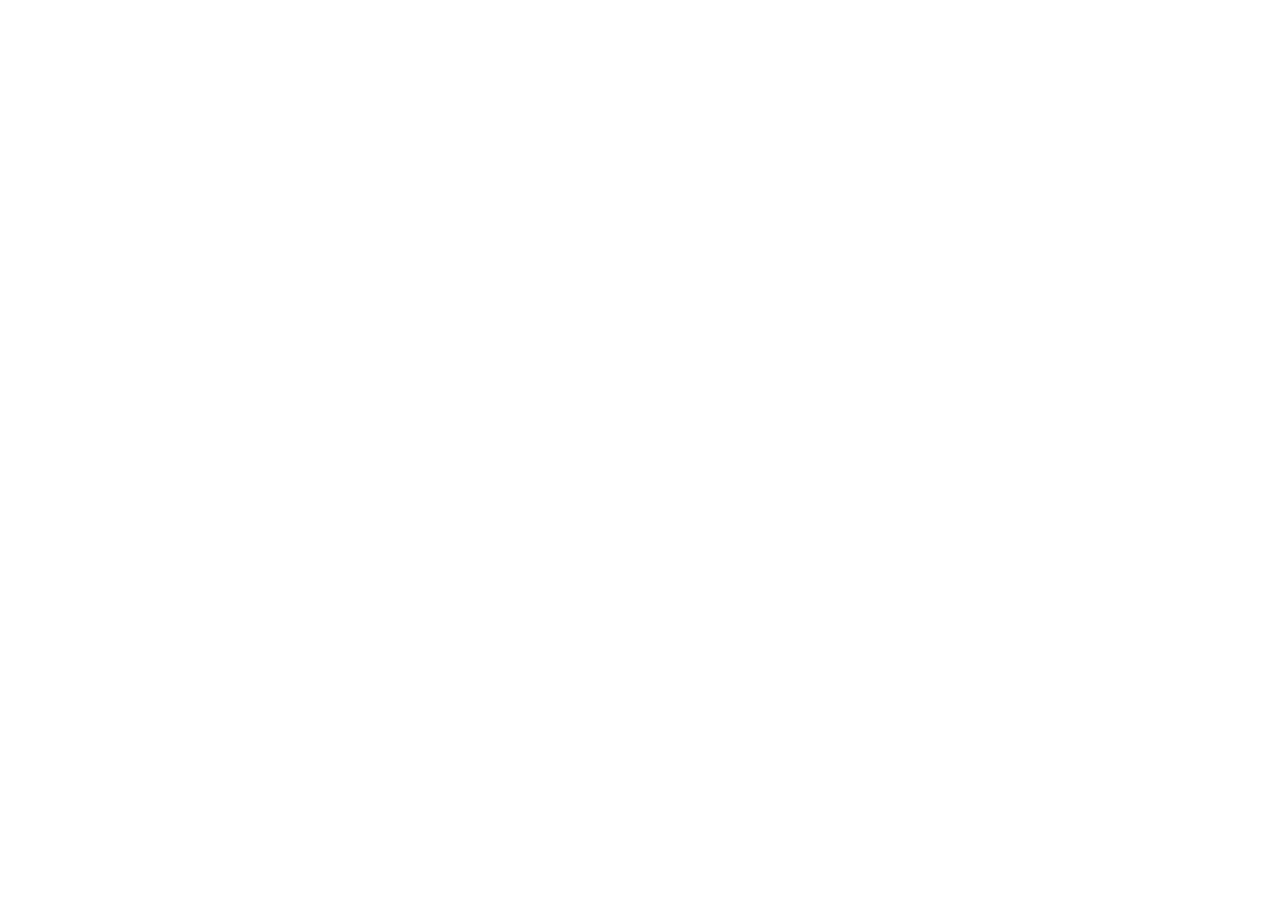
==== prcios.html @ 32602abf "rama precios, creado precios.html" ====
<!DOCTYPE html>
<html lang="en">
<head>
    <meta charset="UTF-8">
    <meta name="viewport" content="width=device-width, initial-scale=1.0">
    <title>Precios</title>
</head>
<body>
    
</body>
</html>
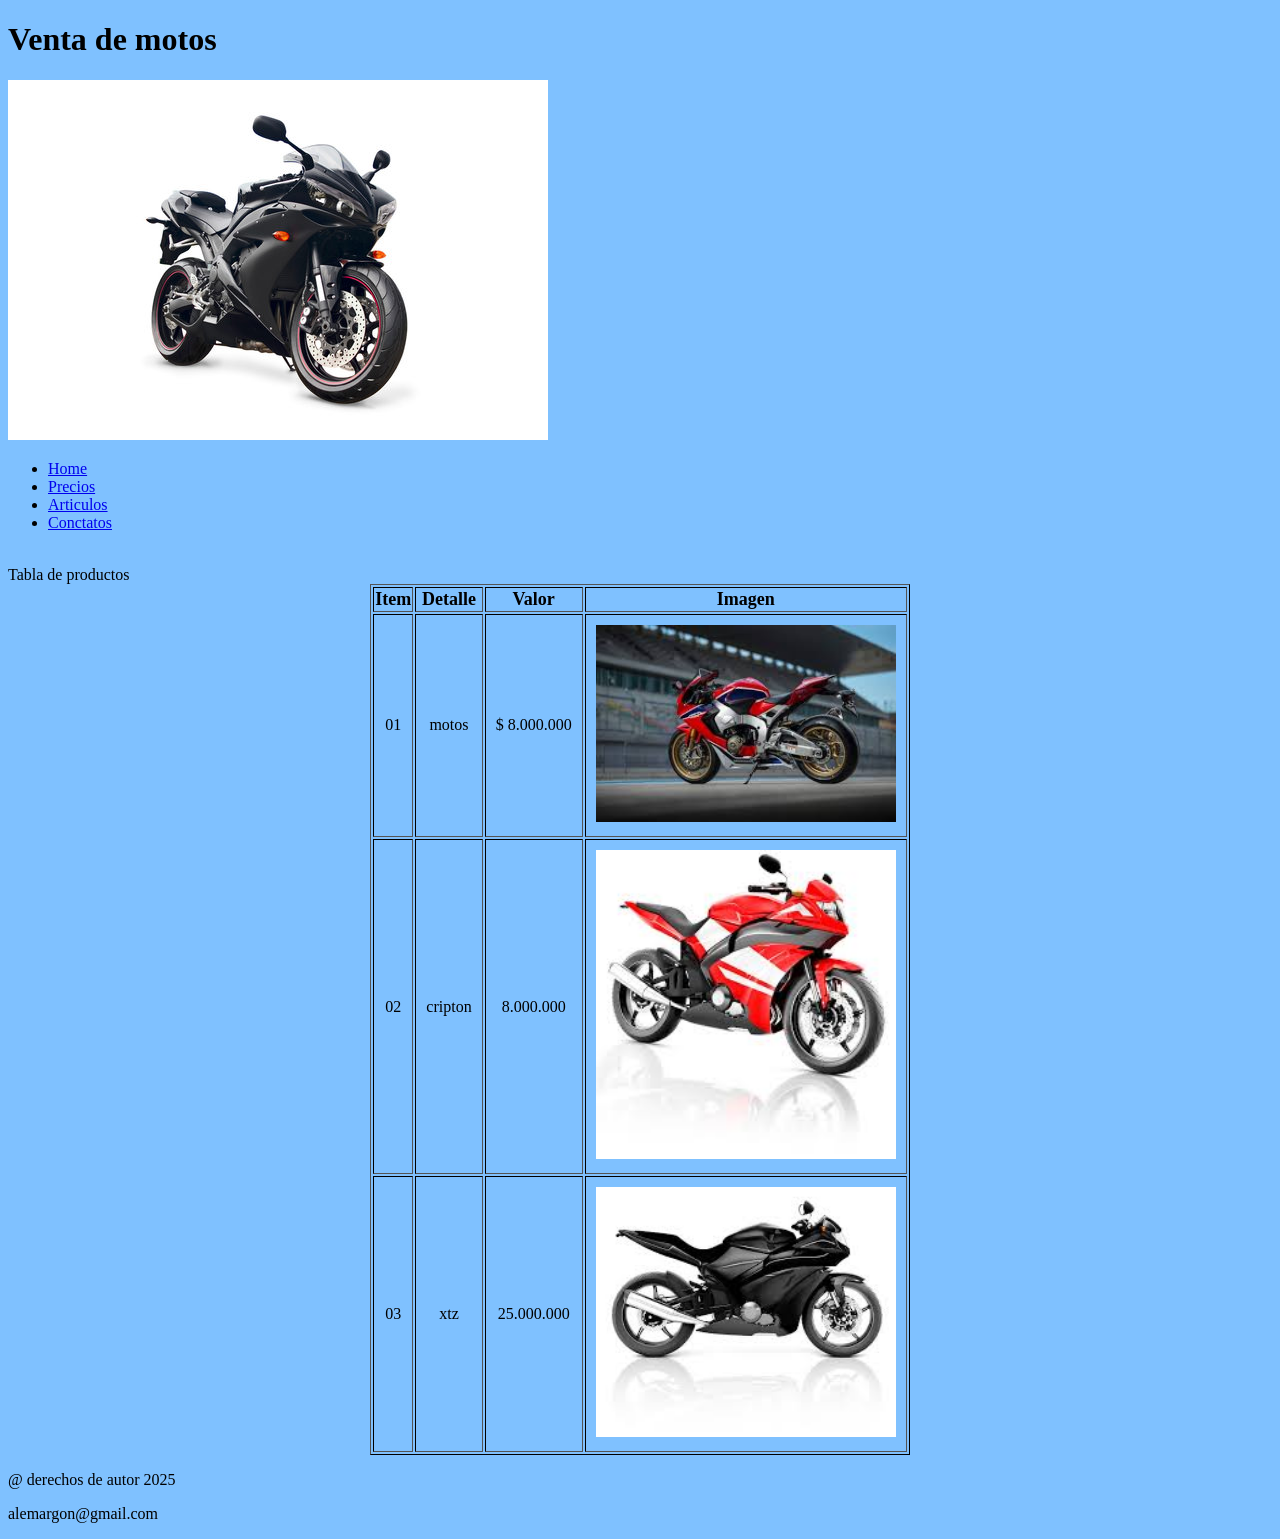
==== commit 00a9038c: "rama precios, tabla de productos" ====
--- a/prcios.html
+++ b/prcios.html
@@ -6,6 +6,59 @@
     <title>Precios</title>
 </head>
 <body>
-    
+   <header>
+    <h1>Venta de motos</h1>
+    <img class="img01" src="./imagen/moto 1.jpg" alt="moto">
+    <nav>
+        <ul>
+            <li><a href="index.html">Home</a></li>
+            <li><a href="prcios">Precios</a></li>
+            <li><a href="articulo">Articulos</a></li>
+            <li><a href="conctatos">Conctatos</a></li>
+        </ul>
+    </nav>
+  </header>  
+  <br>
+  <main>
+  <section>
+    <table border="1">
+        <link rel="stylesheet" href="./estilo/estilo.css"
+    <caption>Tabla de productos</caption>
+    <tr>
+        <th>Item</th>
+        <th>Detalle</th>
+        <th>Valor</th>
+        <th>Imagen</th>
+    </tr>
+    <tr>
+        <td>01</td>
+        <td>motos</td>
+        <td>$ 8.000.000</td>
+        <td><img class="img" src="/imagen/moto 3.jpg" alt=""></td>
+    </tr>
+    <tr>
+        <td>02</td>
+        <td>cripton</td>
+        <td>8.000.000</td>
+        <td><img class="img" src="/imagen/moto 4.jpg" alt=""></td>
+    </tr>
+    <tr>
+        <td>03</td>
+        <td>xtz</td>
+        <td>25.000.000</td>
+        <td><img class="img" src="/imagen/moto 5.jpg" alt=""></td>
+    </tr>
+  </table>
+  </section>
+  </main>
+
+
+
+
+<footer>
+    <p>@ derechos de autor 2025</p>
+    <p>alemargon@gmail.com</p>
+  </footer>
+ 
 </body>
 </html>
--- a/estilo/estilo.css
+++ b/estilo/estilo.css
@@ -0,0 +1,26 @@
+body {
+    background-color: rgb(127, 193, 255);
+}
+.img{
+    width: 300px;
+    text-align: center;
+}
+td{
+    text-align: center;
+    padding: 10px;
+}
+table{
+    margin: 0 auto;
+    border-color: black;
+    
+}
+caption{
+    font-family: Arial, Helvetica, sans-serif;
+    font-size: 18px;
+    padding: 8px;
+}
+th{
+    background-color: brown
+    color white;
+    font-size: 18px;
+}
